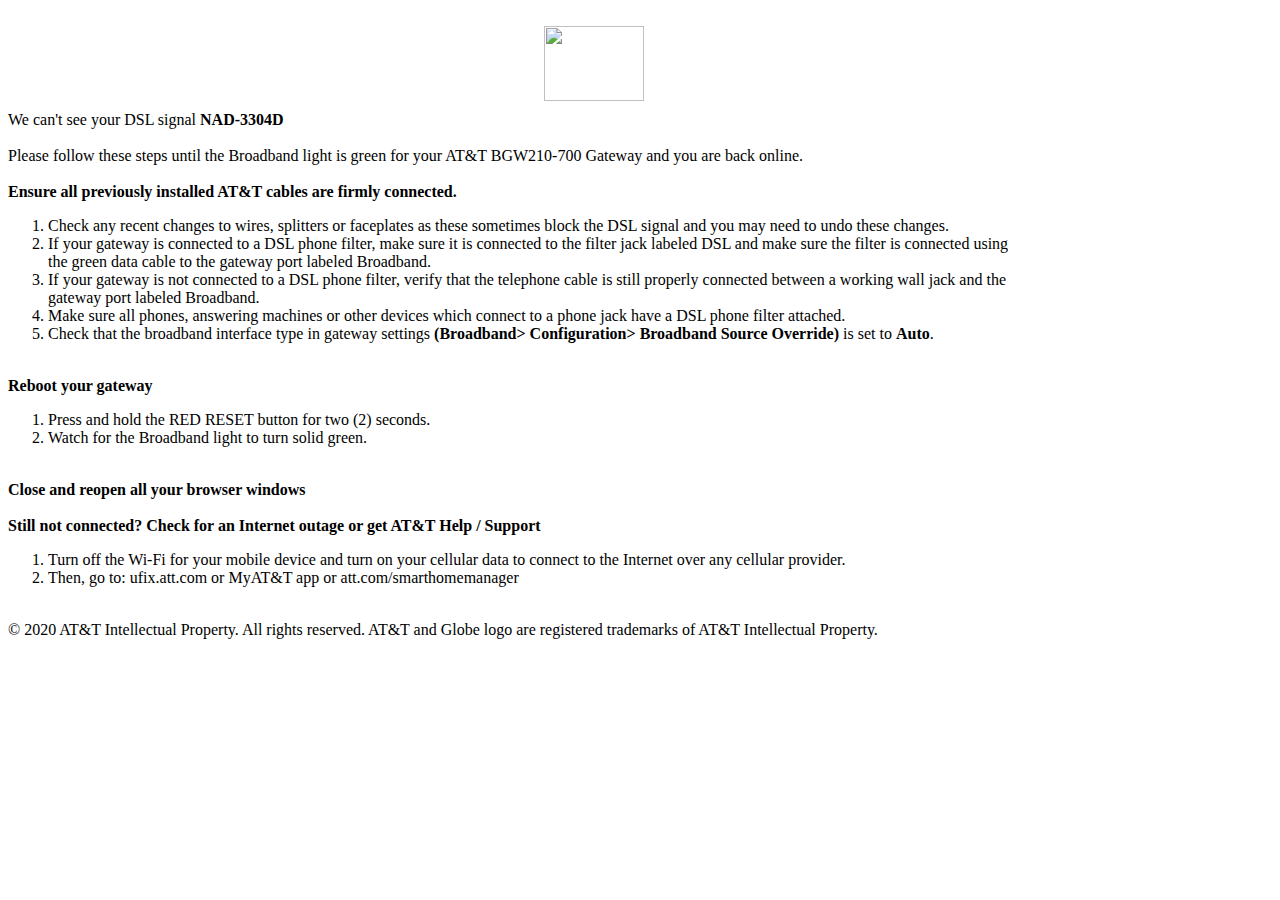
==== index.html @ 252e8032 "Add files via upload" ====
<!DOCTYPE html PUBLIC "-//W3C//DTD XHTML 1.0 Transitional//EN" "http://www.w3.org/TR/xhtml1/DTD/xhtml1-transitional.dtd">
<!-- saved from url=(0051)http://www.msftconnecttest.com/cgi-bin/intercept.ha -->
<html lang="en" xml:lang="en" xmlns="http://www.w3.org/1999/xhtml"><head><meta http-equiv="Content-Type" content="text/html; charset=windows-1252">
        <title>AT&amp;T Internet Self Resolve</title>
        
        <meta http-equiv="Content-Style-Type" content="text/css">
        <meta http-equiv="Content-Script-Type" content="type">
        <link rel="icon" type="image/ico" href="http://www.msftconnecttest.com/favicon.ico">
        <link rel="stylesheet" type="text/css" href="./AT&amp;T Internet Self Resolve_files/baseINID.css">
        <link rel="stylesheet" type="text/css" href="./AT&amp;T Internet Self Resolve_files/INID.css">
    <meta http-equiv="refresh" content="60; URL=/cgi-bin/intercept.ha">
    <script type="text/css"><!--
<style id="antiClickjack" type="text/css">body{display:none;}</style>
//-->
</script>
    <script language="javascript" type="text/javascript"><!--
  adImages=new Array('/images/Block1.gif','/images/Block3.gif','/images/Block5.gif','/images/Block7.gif','/images/Block9.gif','/images/Block11.gif','/images/Block14.gif')
  thisAd=0
  imgCt=adImages.length
if (self == top) {
    var antiClickjack = document.getElementById("antiClickjack");
    antiClickjack.parentNode.removeChild(antiClickjack);
} else {
    top.location = self.location;
}
function rotate(){
    if (document.images) {
        thisAd++
            if (thisAd==imgCt){
                thisAd=0
            }
        document.adBanner.src=adImages[thisAd]
            setTimeout('rotate()',200)
    }
}
function reloadPage()
{
    if (document.forms[0].hidden.value == "update_refresh") {
      rotate()
    }
    else if (document.forms[0].hidden.value == "freshen") {
      setTimeout("self.location.reload(true)", 10000)
      rotate()
    }
}


//-->
</script>
    </head>
           <body>
  <div id="wrapper">
    <div id="whole-page">
      <div id="main-content" style="min-height:0px;">
        <div style="clear: both;"></div>
          <div id="mid-section" style="background: #ffffff; width:100%">
          <div id="logo-div">
                <div id="row">
                    <div style="float: left; width: 40%; padding: 10px;">
                        <img id="main-logo" src="./AT&amp;T Internet Self Resolve_files/att_logo.png" alt="">
                    </div>
                    <div style="float: left; width: 50%; padding: 10px;">
                        <img src="./AT&amp;T Internet Self Resolve_files/settings_logo.png" alt="" style="height:75px;width:100px;">
                    </div>
                </div>
            </div>
                <p></p>
                <div> <div>
                <div class="center" style="width:80%;">
                                            <!-- Page contents Start NAD-3304D -->
                        <div class="naderror">We can't see your DSL signal <b>NAD-3304D</b><br><br></div>
                        <div class="nadmessage">Please follow these steps until the Broadband                            light is green for your AT&amp;T BGW210-700 Gateway and you are back online.<br><br>
                            <b>Ensure all previously installed AT&amp;T cables are firmly connected.</b><br>
                                <ol><li class="nadmessage">Check any recent changes to wires,
                                    splitters or faceplates as these sometimes block the DSL signal and you may need to undo these changes.
                                </li><li class="nadmessage">If your gateway is connected to a DSL phone filter,
                                    make sure it is connected to the filter jack labeled DSL and make sure the filter
                                    is connected using the green data cable to the gateway port labeled Broadband.
                                </li><li class="nadmessage">If your gateway is not connected to a DSL phone filter,
                                    verify that the telephone cable is still properly connected between a working
                                    wall jack and the gateway port labeled Broadband.
                                </li><li class="nadmessage">Make sure all phones, answering machines or other
                                    devices which connect to a phone jack have a DSL phone filter attached.
                                </li><li class="nadmessage">Check that the broadband interface type in gateway settings
                                    <b>(Broadband&gt; Configuration&gt; Broadband Source Override)</b> is set to <b>Auto</b>.</li></ol>
                                    <br>
                                <b>Reboot your gateway</b><br><ol><li class="nadmessage">Press and hold the RED RESET button for two (2) seconds.</li><li class="nadmessage">Watch for the Broadband light to turn solid green.</li></ol><br><b>Close and reopen all your browser windows<br><br>Still not connected? Check for an Internet outage or get AT&amp;T Help / Support</b><br><ol><li class="nadmessage">Turn off the Wi-Fi for your mobile device and turn on your cellular data to connect to the Internet over any cellular provider.</li><li class="nadmessage"> Then, go to: <span class="interceptlinks"> ufix.att.com</span> or <span class="interceptlinks">MyAT&amp;T app</span> or <span class="interceptlinks">att.com/smarthomemanager</span></li></ol>                        </div>
                        <!-- Page contents End NAD-3304D -->

                                    </div>
              </div>
            </div>
 <!-- isWANUP -->
            <div style="clear: both;"></div>
          </div>
        </div>
        <div style="clear: both;"></div>
      </div>
      <div id="footer">
      <div><br>
   <span class="inner">� 2020 AT&amp;T Intellectual Property. All rights reserved. AT&amp;T and Globe logo are registered trademarks of AT&amp;T Intellectual Property.</span>
      <br></div>
      </div>


</div></body></html>
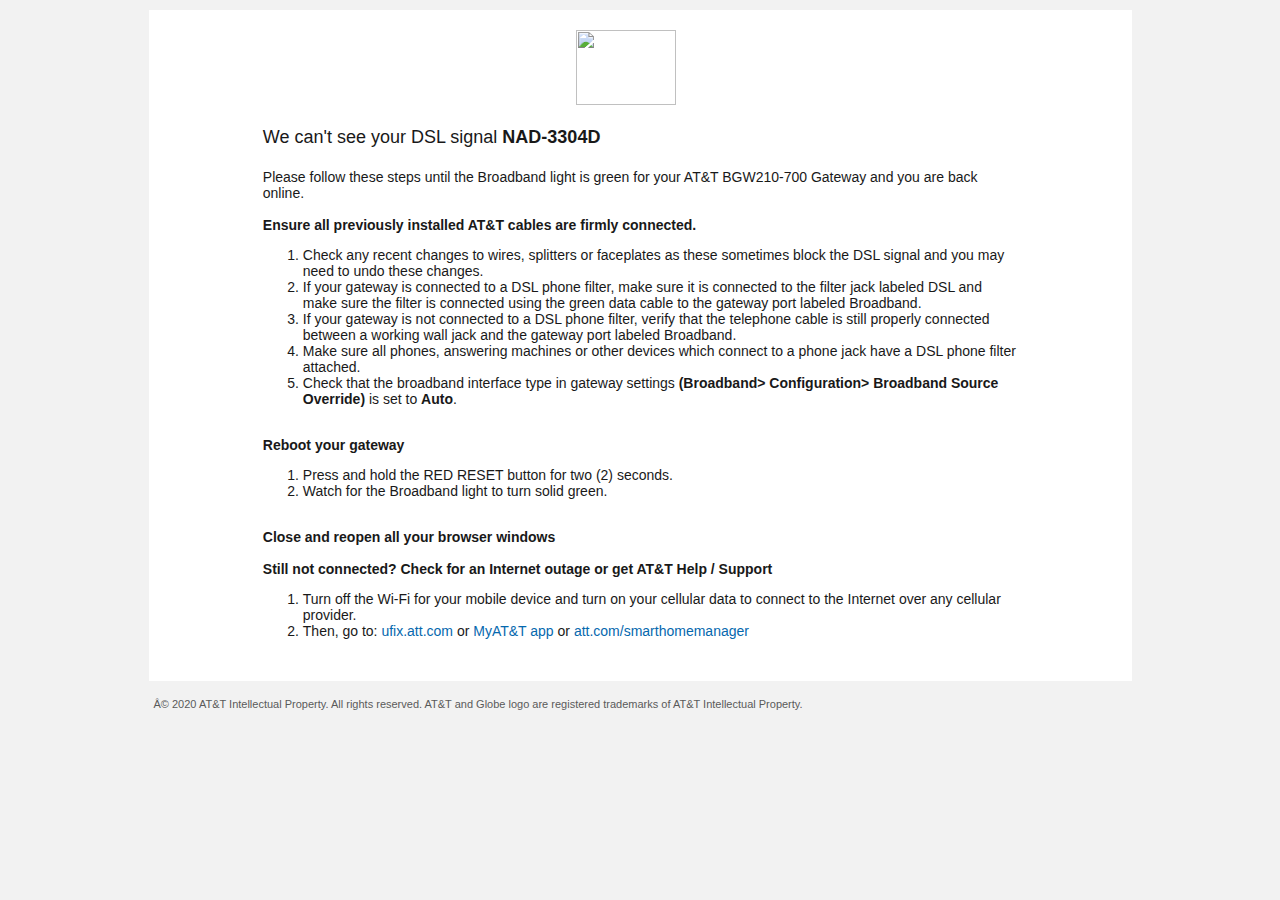
==== commit c96daf8d: "Update index.html" ====
--- a/index.html
+++ b/index.html
@@ -5,9 +5,9 @@
         
         <meta http-equiv="Content-Style-Type" content="text/css">
         <meta http-equiv="Content-Script-Type" content="type">
-        <link rel="icon" type="image/ico" href="http://www.msftconnecttest.com/favicon.ico">
-        <link rel="stylesheet" type="text/css" href="./AT&amp;T Internet Self Resolve_files/baseINID.css">
-        <link rel="stylesheet" type="text/css" href="./AT&amp;T Internet Self Resolve_files/INID.css">
+        <link rel="icon" type="image/ico" href="./favicon.ico">
+        <link rel="stylesheet" type="text/css" href="./css/baseINID.css">
+        <link rel="stylesheet" type="text/css" href="./css/INID.css">
     <meta http-equiv="refresh" content="60; URL=/cgi-bin/intercept.ha">
     <script type="text/css"><!--
 <style id="antiClickjack" type="text/css">body{display:none;}</style>
@@ -98,9 +98,9 @@
       </div>
       <div id="footer">
       <div><br>
-   <span class="inner">� 2020 AT&amp;T Intellectual Property. All rights reserved. AT&amp;T and Globe logo are registered trademarks of AT&amp;T Intellectual Property.</span>
+   <span class="inner">© 2020 AT&amp;T Intellectual Property. All rights reserved. AT&amp;T and Globe logo are registered trademarks of AT&amp;T Intellectual Property.</span>
       <br></div>
       </div>
 
 
-</div></body></html>+</div></body></html>
--- a/css/baseINID.css
+++ b/css/baseINID.css
@@ -0,0 +1,906 @@
+
+body li, body p, body div, body td {
+	font-size: 12px;
+	text-align: left;
+}
+
+html body {
+	font-family: Arial, Helvetica, sans-serif;
+	font-size: 12px;
+	color: #191919;
+	background-color: #f2f2f2;
+	text-align: center;
+    margin: 0; /* crd */
+    padding: 0; /* crd */
+    width: 100%; /* crd */
+}
+select[disabled], input[disabled], input[disabled]:hover {
+    background: #f2f2f2;
+    color: #191919;
+    cursor: default;
+    border: 1px solid #191919;
+}
+
+img {
+	border: 0;
+}
+
+a, a:link, a:visited {
+	color: #191919;
+	text-decoration: underline;
+	font-size: inherit;
+	font-family: inherit;
+}
+
+a:hover {
+	color: #0568ae;
+}
+a:focus {
+    font-style:italic;
+    text-decoration: underline;
+}
+a.sec-selected {
+    background: #f2f2f2;
+    font-weight: bold;
+    font-size: 14px;
+    height: 22px;
+    padding-top: 6px;
+    padding-bottom: 0px;
+    text-decoration: none;
+}
+a.topnav {
+	display: block;
+	color: #ffffff;
+	padding-left: 16px;
+	padding-right: 16px;
+	font-family: Arial, Helvetica, sans-serif;
+	font-weight: bold;
+	font-size: 12px;
+	line-height: 26px;
+}
+a.topnavselected {
+	color: #191919;
+	background: #71c5e8;
+	font-weight: bold;
+	font-size: 14px;
+    text-decoration: none;
+}
+hr {
+	border: 0;
+	color: #0568ae;
+	background-color: #0568ae;
+	height: 1px;
+}
+
+h1 {
+	font-family: Arial, Helvetica, sans-serif;
+	font-size: 16px;
+	font-weight: bold;
+	margin-top: 0;
+	color: #0568ae;
+}
+h1.autodetect {
+    font-size: 18px;
+	margin-left:40px;
+}
+h1.autodetect.nomargin {
+	margin-left:0px;
+}
+h1.warning {
+	font-size: 14pt;
+	font-weight:bold;
+	color: #191919;
+	margin-left: 275px;
+}
+h2 {
+	font-size: 14px;
+	color: #0568ae;
+}
+.classh2{
+	font-size: 14px;
+	color: #0568ae;
+	font-weight: bold;
+	padding-bottom: 10px;
+}
+h2.warning {
+	font-size: 14pt;
+	font-weight:bold;
+	color: #191919;
+}
+h2.autodetect {
+	font-size: 14px;
+	font-weight: bold;
+	margin-left: 40px;
+	color: #191919;
+}
+h2.autodetect.indent {
+	margin-left: 190px;
+}
+h3 {
+	font-size: 12px;
+	color: #cf2a2a;
+	font-weight:bold;
+}
+
+.gateway {
+    border-style:double;
+    padding:10px;
+    width:370px;
+    text-align:center;
+}
+.INIDWARNINGLarge {
+	font-size:14pt;
+	font-weight:bold;
+	width:649px
+}
+
+#secTime {
+	font-size:14pt;
+	font-weight:bold;
+	width:649px;
+	color: #0568ae;
+}
+
+.respass {
+	color: #007a3e;
+}
+
+.resfail {
+	color: #cf2a2a;
+}
+.remote-access {
+	color: #cf2a2a;
+	font-weight: bold;
+}
+
+.INIDinfo {
+	color:#191919;
+	font-size:12px;
+}
+
+caption {
+	color:#191919;
+	font-size:12px;
+	text-align:left;
+}
+caption.hide {
+    color: white;
+    font-size:2px;
+}
+.col1 {
+	color:#191919;
+	font-size: 12px;
+	font-weight:bold;
+}
+
+.example {
+    font-size: 11px;
+    font-style: italic;
+}
+.examplepin {
+    font-size: 11px;
+    font-style: italic;
+    padding-left:65px;
+}
+.LB_format {
+    font-size: 11px;
+    font-style: italic;
+    padding-bottom:-60px;
+}
+.input_example {
+    padding-top:14px;
+    padding-bottom:4px;
+}
+th {
+	color:#191919;
+	font-size: 12px;
+	font-weight:bold;
+	text-align:left;
+}
+.ipdiags {
+	margin-top: -64px;
+	margin-left: 150px;
+	color:#191919;
+	font-size: 12px;
+}
+
+.col2 {
+	color:#191919;
+	font-size: 12px;
+	font-weight: normal;
+}
+.hide {
+	visibility:hidden;
+	word-wrap: break-word;
+}
+#wrapper {
+	margin: 0 auto;
+	margin-top: 10px;
+	width: 983px;
+	background-color: #f2f2f2;
+}
+
+#footer {
+	margin: 0;
+	padding-top: 3px;
+	height: 60px;
+	width: 983px;
+	background: url("../images/page_btmSlice.gif") no-repeat top left;
+	clear: both;
+}
+
+#whole-page {
+	width: 943px;
+	background: #ffffff url("../images/page_midSlice.gif") 0 0 repeat-y;
+	margin: 0;
+	padding: 10px 20px 20px 20px;
+}
+
+#header {
+	float: left;
+	width: 940px;  /* blue - crd, changed padding, was 791px*/
+	padding-bottom: 8px;  /* blue - crd, changed padding */
+}
+
+#main-content {
+	float: left;
+	width: 943px;
+	min-height: 456px;
+	padding-bottom: 8px;
+	background-color: #ffffff;
+}
+
+#mid-section {
+	float: left;
+	min-height: 356px;
+	clear: both;
+}
+
+#content-padding {
+	float: left;
+	padding-left: 0px;
+	margin: 0;
+}
+
+#content-sub {
+	padding-top: 12px;
+	padding-bottom: 12px;
+	padding-left: 12px;
+	padding-right: 12px;
+}
+
+#tab-container {
+	float: left;
+	width: 940px;  /* blue - crd ,  was 622 */
+}
+
+#content {
+	float: left;
+	width: 638px;
+	min-height: 356px;
+	border: 1px solid #CCCCCC;
+}
+
+#top-navigation {
+	height: 26px;
+	width: 940px;
+	margin: 0;
+	background: #0568ae;
+	color: #ffffff;
+}
+
+#top-navigation-buttons {
+	padding-left: 0px;
+	padding-top: 0px;
+}
+
+.topnav {
+	display: inline;
+	float: left;
+	height: 26px;
+}
+
+.topnav a span {
+ 	padding: 0;
+}
+
+.topnav:hover {
+	text-decoration: none;
+}
+.topnav:focus {
+			text-decoration: none;
+}
+
+.topnav span {
+	padding-left: 8px;
+}
+
+.topnavselected a:focus {
+    text-decoration: none;
+}
+
+/* crd textnav - added whole section */
+
+#secondary-nav {
+	height: 28px;
+	width: 940px;
+	margin: 0;
+	background: #71c5e8;
+}
+
+#secondary-nav-buttons {
+	padding-left: 0px;
+	padding-top: 0px;
+}
+
+.secondary-link {
+    display: inline;
+    float: left;
+    height: 26px;
+	color: #191919;
+    padding-left: 16px;
+    padding-right: 16px;
+    padding-top: 6px;
+
+}
+.secondary-link a span {
+    padding: 0;
+}
+.secondary-link:hover {
+    color:#191919;
+    text-decoration: none;
+}
+.secondary-link:focus {
+	text-decoration: none;
+	color: #191919;
+}
+
+.secondary-link span {
+    padding-left: 8px;
+}
+
+.sec-selected:focus {
+	text-decoration: none;
+	color: #191919;
+}
+.sec-selected a {
+    color: #191919;
+    font-weight: bold;
+    text-decoration: none;
+}
+#logo-div {
+	width: 100%;
+	margin: 0;
+	display: inline-block;
+}
+
+#main-logo {
+	float: left;
+	padding-top: 5px;
+	padding-left: 5px;
+	padding-bottom:15px;
+}
+
+#our-logo {
+	float: right;
+	padding-top: 16px;
+	padding-right: 5px;
+}
+
+.first-section-header {
+	margin: 0px 0px 0px 0px;
+	clear: both;
+}
+
+.section-header {
+	margin: 0px 0px 0px 0px;
+	clear: both;
+}
+
+.section-content {
+	width: 602px;
+}
+.intend-content {
+	font-size: 12px;
+	font-weight:bold;
+	padding-left: 20px;
+}
+pre {
+	font-size: 10px;
+}
+
+#help {
+	float: left;
+	width: 290px;
+	border: 0;
+	padding-left: 10px;
+}
+
+#help-sub {
+	color: #191919;
+	background: #d2d2d2;
+	border: 1px solid #191919;
+	padding: 5px;
+}
+
+
+#help-sub h1 {
+	color: #191919;
+	font-size: 14px;
+}
+
+#help-sub h2 {
+	color: #191919;
+	font-size: 12px;
+	margin-bottom: 6px;
+	font-weight: bold;
+}
+/* home page */
+
+.button-header-container{
+  margin-bottom: 10px;
+}
+
+.button-header {
+    width: 322px;
+    float: left;
+    display: inline-block;
+	font-family: Arial, Helvetica, sans-serif;
+	font-size: 16px;
+	font-weight: bold;
+	color: #0568ae;
+}
+
+.buttonremove {
+   width: 16px;
+   height: 16px;
+   border: 0;
+   font-size: 0px;
+   margin: 0;
+   padding: 0;
+   background: url(/images/icon_remove.png) no-repeat;
+   overflow: hidden;
+   cursor: pointer;
+}
+.buttonadd {
+   width: 17px;
+   height: 17px;
+   border: 0;
+   background: url(/images/icon_add.png) no-repeat;
+   font-size: 0px;
+   text-align: center;
+   overflow: hidden;
+   cursor: pointer;
+}
+.buttonedit {
+   width: 16px;
+   height: 16px;
+   border: 0;
+   background: url(/images/icon_edit.png) no-repeat;
+   font-size: 0px;
+   overflow: hidden;
+   margin-right: 30px;
+   cursor: pointer;
+}
+
+.buttondirectory {
+   width: 17px;
+   height: 17px;
+   border: 0;
+   background: url(/images/folder.gif) no-repeat;
+   font-size: 0px;
+   text-align: center;
+   overflow: hidden;
+   cursor: pointer;
+}
+.buttonfile {
+   width: 17px;
+   height: 17px;
+   border: 0;
+   background: url(/images/file.gif) no-repeat;
+   font-size: 0px;
+   text-align: center;
+   overflow: hidden;
+   cursor: pointer;
+}
+.buttonuparrow {
+   width: 17px;
+   height: 17px;
+   border: 0;
+   background: url(/images/up_arrow.gif) no-repeat;
+   font-size: 0px;
+   text-align: center;
+   overflow: hidden;
+   cursor: pointer;
+}
+.buttonserver {
+   width: 17px;
+   height: 17px;
+   border: 0;
+   background: url(/images/server.gif) no-repeat;
+   font-size: 0px;
+   text-align: center;
+   overflow: hidden;
+   cursor: pointer;
+}
+
+.status-section {
+	float: left;
+	width: 50%;
+}
+.troubleshoot-section {
+	width: 100%;
+}
+.trouble-buttons {
+    float: right;
+}
+.trouble-steps {
+	color:#191919;
+	font-size: 12px;
+	font-weight:bold;
+    padding-bottom: 8px;
+}
+
+fieldset {
+    border: none;
+    margin-left: -5px;
+}
+legend {
+    display: none;
+}
+
+.status-div {
+	width: 443px;
+	padding-top: 10px;
+	padding-bottom: 10px;
+	margin-bottom: 10px;
+	background-color: #f2f2f2;
+	border: 1px solid #959595;
+}
+.status-div h2 {
+    visibility: hidden;
+    font-size: 1px;
+}
+.status-img {
+	padding-top: 4px;
+	width: 77px;
+	float: left;
+}
+
+.status-line,
+.status-table {
+	display: inline-block;
+	padding: 0px;
+	width: 360px;
+}
+
+.status-label {
+	font-weight: bold;
+	width: 134px;
+	overflow: hidden;
+	float: left;
+}
+.status-table td.label,
+.status-table th.label {
+	font-weight: bold;
+	width: 134px;
+}
+.status-table th.head {
+	font-weight: bold;
+	color: #0568ae;
+	width: 132px;
+}
+.status-value {
+	font-weight: bold;
+	width: 109px;
+	overflow: hidden;
+	float: left;
+}
+.status-table td.value {
+	font-weight: bold;
+	width: 109px;
+}
+.status-table td.value2 {
+	font-weight: bold;
+	width: 216px;
+}
+
+.status-button {
+	width: 114px;
+	overflow: hidden;
+	float: left;
+}
+.status-table td.button {
+	width: 114px;
+}
+
+/* state of the value */
+
+.state-good {
+	font-weight: bold;
+	color: #007a3e;
+}
+
+.state-bad {
+	font-weight: bold;
+	color: #cf2a2a;
+}
+
+.state-bad img {
+	display: inline-block;
+	vertical-align: top;
+}
+
+.state-off {
+	font-weight: bold;
+}
+
+.phonenumber {
+	font-weight: normal;
+}
+
+.task-section {
+	float: left;
+	width: 50%;
+}
+
+.task-list {
+	padding: 10px;
+	background: #f2f2f2;
+	border: 1px solid #191919;
+}
+
+.task-list a {
+	font-family: Arial, Helvetica, sans-serif;
+	line-height: 24px;
+	font-size: 12px;
+	color: #191919;
+}
+
+.task-list a:hover {
+	color: #0568ae;
+	text-decoration: underline;
+}
+
+.chevron {
+	font-weight: bold;
+	font-size: 14px;
+	color: #0568ae;
+}
+
+div.wraptext
+{
+	word-wrap: break-word;
+	width: 150px;
+}
+div.wraptext2
+{
+	word-wrap: break-word;
+	width: 216px;
+}
+div.wrapmacfilt
+{
+	word-wrap: break-word;
+	width: 160px;
+}
+/* ---- start accessibile errors ---- */
+
+.errorbox {
+	margin-bottom: 8px;
+	color: #cf2a2a;
+	font-size: 12px;
+	font-style: normal;
+	font-weight: bold;
+	display: inline-block;
+}
+
+.errorbox img {
+	vertical-align: middle;
+	margin-right: 7px;
+	padding-bottom: 3px;
+}
+
+input[type="text"] {
+	border: 1px solid #7f9db9;
+	padding-top: 2px;
+	padding-bottom: 2px;
+}
+
+input.bad {
+	border: 1px solid #cf2a2a;
+}
+
+input.cssbtn:focus {
+    font-size: 13px;
+    font-style: italic;
+}
+
+.gssid {
+	color:#191919;
+	font-size: 12px;
+	font-weight: normal;
+	vertical-align: baseline;
+}
+
+select.bad {
+	border: 1px solid #cf2a2a;
+}
+
+label {
+	position: relative;  /* use the label as the reference location for the error message em (for absolute positioning) */
+}
+em {
+	font-size: 12px;
+	font-weight:bold;
+	position: absolute; /* position 336px to the right of the label */
+	left: 340px;
+	padding-top: 1px;
+	width: 274px;
+	float: left;
+}
+em.bad {
+	font-style: italic;
+	color: #cf2a2a;
+}
+em.goody {
+	color: #191919;
+	font-style: normal;
+}
+em.dhcp {
+	left: 360px;
+}
+em.dhcp_pbip {
+    left: 330px;
+}
+em.second {
+	left: 90px;
+	width: 150px;
+}
+em.closest {
+	left: 110px;
+	width: 150px;
+}
+em.closer {
+	left: 160px;
+	width: 240px;
+}
+em.close {
+	left: 210px;
+	width: 240px;
+}
+em.narrow {
+	width: 240px;
+}
+
+em.farther {
+	left: 400px;
+	/* Modified the width to wrap the error texts within the border */
+	width: 219px;
+	padding: 2px;
+}
+em.farthest {
+	left: 490px;
+	width: 140px;
+}
+em.syslog {
+	left: 472px;
+	width: 148px;
+}
+em.rightmost {
+	left: 510px;
+	width: 105px;
+}
+
+em.hostmac {
+	left: 525px;
+	width: 140px;
+}
+em.special {
+	left: 290px;
+	width: 400px;
+	top: 18px;
+}
+em.passwd {
+	left: 400px;
+	width: 225px;
+	top: 25px;
+	padding: 2px;
+}
+em.defaults {
+	left: 400px;
+	width: 225px;
+	top: 2px;
+}
+em.flood {
+    left:480px;
+    width 100px;
+}
+em.nodisp {
+	visibility: hidden;
+}
+em.dhcpday {
+	left: 210px;
+	width: 250px;
+}
+em.rapass {
+	left: 376px;
+	width: 250px;
+}
+em.loginpass {
+	left: 350px;
+}
+.time {
+	width:40px;
+}
+/* ------ end accessible errors ------ */
+.ethports {
+    width: 105px;
+}
+
+.errlogin {
+    width: 185px;
+}
+.errport {
+    width: 75px;
+}
+/*         Wi-Fi Certification         */
+.wifi_cert_errport {
+    width: 80px;
+}
+.err2addr {
+    width: 350px;
+}
+.erraddr {
+    width: 150px;
+}
+.erripmac {
+    width: 125px;
+}
+.errservice {
+    width: 325px;
+}
+.errgssid {
+    width: 35px;
+}
+.table100 {
+    width: 100%;
+}
+.table85 {
+    width: 85%;
+}
+.table80 {
+    width: 80%;
+}
+.table75 {
+    width: 75%;
+}
+.table66 {
+    width: 66%;
+}
+.table60 {
+    width: 60%;
+}
+.table50 {
+    width: 50%;
+}
+.table32 {
+    width: 32%;
+}
+.table30 {
+    width: 30%;
+}
+.table18 {
+    width: 18%;
+}
+.table15 {
+    width: 15%;
+}
+.naderror {
+    font-size: 18px;
+}
+.nadmessage {
+    font-size: 14px;
+}
+.interceptlinks {
+    color:#0568ae;
+}
--- a/css/INID.css
+++ b/css/INID.css
@@ -0,0 +1,729 @@
+
+.desc {
+	font-family: verdana, sans-serif;
+	font-size: 10pt;
+	color: #191919;
+}
+.nojavamsg {
+    color: #cf2a2a;
+}
+
+.inner {
+	padding-left: 5px;
+	font-size: 11px;
+	color: #5a5a5a;
+}
+.sitemap {
+	font-size: 11px;
+        float: right;
+        padding-right: 25px
+}
+.buttonclass,
+.cssbtn {
+	width: 114px;
+	height: 26px;
+	color: #0568ae;
+	border: 0;
+	font-size: 11px;
+	text-decoration: none;
+	position: relative;
+	margin: 0;
+	padding: 0;
+	font-family: arial, helvetica, sans-serif;
+	font-weight: bold;
+	background: url("../images/button.gif") no-repeat;
+	overflow: hidden;
+	cursor: pointer;
+}
+.cssbtn:disabled {
+    color: #5a5a5a;
+}
+.buttonclass:hover,
+.cssbtn:hover {
+	text-decoration: underline;
+}
+
+.cssbtn span {
+	color: #0568ae;
+	position: absolute;
+	left: 1px;
+	top: 6px;
+	text-align: center;
+	width: 114px;
+}
+.cssbtn span:hover {
+	text-decoration: underline;
+	cursor: pointer;
+}
+.cssbtn a,
+.cssbtn a:link,
+.cssbtn a:active,
+.cssbtn a:hover,
+.cssbtn a:visited {
+	text-decoration: underline;
+}
+
+.cssbtn a:focus {
+    font-size: 13px;
+    font-style:italic;
+}
+
+.cssbtn.btnspacer {
+	margin-right: 8px;
+}
+.buttonclasssmall,
+.cssbtn.smallbtn {
+	width: 75px;
+	background: url("../images/button_small.gif") no-repeat;
+}
+
+.cssbtn.smallbtn:hover {
+	text-decoration: underline;
+}
+
+.cssbtn.smallbtn span {
+	width: 75px;
+}
+
+
+.cssbtn.largebtn {
+	width: 200px;
+	background: url("../images/button_large.gif") no-repeat;
+}
+
+.cssbtn.largebtn:hover {
+	text-decoration: underline;
+}
+
+.cssbtn.largebtn span {
+	width: 200px;
+}
+
+.cssbtn.largerbtn {
+	width: 240px;
+	background: url("../images/button_larger.gif") no-repeat;
+}
+
+.cssbtn.largerbtn:hover {
+	text-decoration: underline;
+}
+
+.cssbtn.largerbtn span {
+	width: 240px;
+}
+
+
+.cssbtn.showhidepb {
+	color: #191919;
+	font-family: verdana, sans-serif;
+	font-size: 9px;
+}
+
+.cssbtn.showhidepb:focus {
+    font-size: 9px;
+    font-style:italic;
+}
+
+.cssbtn.showhidepb:hover {
+	text-decoration: underline;
+	font-size: 9px;
+}
+
+.cssbtn.showhidepb span {
+	width: 75px;
+}
+
+
+
+.cookie-error,
+#error-message {
+	padding-bottom: 16px;
+}
+
+.cookie-error-icon,
+#error-message-icon {
+	float: left;
+}
+
+.cookie-error-text,
+#error-message-text {
+	color: #cf2a2a;
+	float: left;
+	font-weight: bold;
+	padding-top: 5px;
+	padding-left: 5px;
+}
+#rest-message-text {
+	color: #cf2a2a;
+	float: left;
+	font-weight: bold;
+	padding-top: 5px;
+	padding-left: 5px;
+}
+
+.spacer {
+	margin-bottom: 2px;
+}
+
+table.diag {
+    border: 1px solid grey;
+}
+table.diag td {
+    border: 1px solid #191919;
+}
+table.diag th {
+    padding-bottom: 10px;
+    border: 1px solid #191919;
+}
+
+table.grid {
+    clear: both;
+    border: 1px solid #0568ae;
+    background-color: #71c5e8;
+    cell-padding: 0;
+}
+table.grid input,
+table.grid input.cssbtn.smallbtn,
+table.grid select {
+	width:80px;
+}
+
+table.grid input.long{
+	width:100px;
+}
+table.grid input.cssbtn{
+	width:114px;
+}
+table.grid select.long {
+	width:105px;
+}
+table.grid input.short {
+	width:30px;
+}
+table.grid th {
+    color: #ffffff;
+    background-color: #0568ae;
+    padding-left: 4px;
+    padding-right: 4px;
+    text-align: center;
+    vertical-align: top;
+}
+table.grid td.heading {
+    font-weight: bold;
+}
+td {
+ vertical-align: top;
+}
+table.grid th a,
+table.grid th a:visited,
+table.grid th .numbercoltext {
+	height:28px;
+}
+
+table.grid th a:hover {
+    color: #0568ae;
+}
+table.grid th a:active {
+    color: #0568ae;
+}
+table.grid tr th {
+	height: 28px;
+}
+table.grid tr td {
+	height: 28px;
+}
+table.grid tr.a td {
+    background-color: #f2f2f2;
+}
+table.grid tr.b td {
+    background-color: #ffffff;
+}
+table.grid tr.a th#Timestamp,
+table.grid tr.a th#Duration,
+table.grid tr.a th#FarEndHost,
+table.grid tr.a th#LineState,
+table.grid tr.a th#USSync,
+table.grid tr.a th#USMax,
+table.grid tr.a th#DataPath,
+table.grid tr.a th#SN,
+table.grid tr.a th#Power,
+table.grid tr.a th#LOS,
+table.grid tr.a th#FEC, {
+    background-color: #f2f2f2;
+    color: #000000;
+}
+table.grid tr.b th#Type,
+table.grid tr.b th#Codec,
+table.grid tr.b th#FarEndCaller,
+table.grid tr.b th#DSSync,
+table.grid tr.b th#DSMax,
+table.grid tr.b th#Modulation,
+table.grid tr.b th#Attenuation,
+table.grid tr.b th#Seconds,
+table.grid tr.b th#LOF,
+table.grid tr.b th#CRC, {
+    background-color: #ffffff;
+    color: #000000;
+}
+table.grid tr td.disabled {
+    background-color: #5a5a5a;
+}
+table.grid tr.special td {
+    background-color: #d2d2d2;
+}
+table.grid th.sel {
+    background-color: #000000;
+}
+table.grid tr.selected td {
+    background-color: #d2d2d2;
+}
+
+table.grid td {
+    padding-left: 4px;
+    padding-right: 4px;
+    text-align: center;
+    vertical-align: top;
+}
+
+table.grid th.numbercolumn,
+table.grid td.numbercolumn {
+    padding: 1px 8px 1px 3px;
+}
+
+table.grid th.action,
+table.grid td.action {
+	text-align: center;
+	width: 5em;
+}
+
+table.grid th.remove,
+table.grid td.remove {
+	text-align: center;
+	width: 5em;
+}
+table.grid td.hide {
+	height: 0px;
+	visibility: hidden;
+	font-size: 0px;
+	border: 0;
+}
+table.appstat {
+	clear: both;
+	border: 1px solid #0568ae;
+	width:620px;
+    cell-padding: 0;
+}
+table.appstat th {
+    background-color: #959595;
+    padding-left: 2px;
+    padding-right: 2px;
+    padding-bottom: 6px;
+    vertical-align: top;
+}
+table.appstat td {
+	padding-left: 4px;
+}
+table.appstat tr.b td {
+    background-color: #ffffff;
+}
+table.appstat td.c {
+    background-color: #f2f2f2;
+}
+.appimg {
+    padding-top: 18px;
+}
+
+table.hpnastats {
+	border-collapse:collapse;
+}
+
+table.hpnastats td {
+	text-align: right;
+	padding-left: 4px;
+	padding-right: 4px;
+	border: 1px solid #aaaaaa;
+}
+
+table.hpnastats td.headernoborder {
+	border: 0px;
+}
+table.hpnastats td.headernobordertlb {
+	border-top: 0px;
+	border-left: 0px;
+	border-bottom: 0px;
+}
+
+table.hpnastats td.mycenter {
+	text-align: center;
+}
+table.hpnastats th.mycenter {
+	text-align: center;
+}
+
+table.hpnastats td.radiobuttonheader {
+	border-top: 0px;
+	border-left: 0px;
+	border-right: 0px;
+	text-align: center;
+	padding-bottom: 4px;
+}
+
+table.hpnastats td.colorbg {
+	background-color: #ffff00;
+}
+
+table.hpnastats td.label,
+table.hpnastats th.label {
+	text-align: left;
+	white-space: nowrap;
+	border:1px solid #aaaaaa;
+}
+table.hpnastats th.labelsm {
+	text-align: left;
+	white-space: nowrap;
+	border:1px solid #aaaaaa;
+	font-size: 10px;
+}
+
+table.hpnastats td.blankrow {
+	border: 0px;
+}
+
+table.hpnastats th.interval,
+table.hpnastats td.interval {
+	text-align: left;
+	background-color: #996600;
+	color: #ffffff;
+	font-weight: bold;
+	padding-left:5px;
+}
+.centertd {
+	text-align: center;
+}
+.scroller {
+	width: 601px;
+	padding-left: 1px;
+	overflow: auto;
+	overflow-y: auto;
+	overflow-x: auto;
+	float: left;
+}
+img.hpnawidth {
+	width: 100px;
+	height: 0px;
+}
+table.packetfilter {
+	clear: both;
+	border: 3px solid #0568ae;
+	width:610px;
+}
+
+table.packetfilter th {
+	text-align: center; background-color: #0568ae; padding-left: 4px; padding-right: 4px; color: #fff; vertical-align: top;
+}
+table.packetfilter th.heading.rule {
+    color:#000000;
+    background-color: #f2f2f2;
+}
+table.packetfilter th.heading.sub {
+    color:#000;
+    background-color: #fff;
+	border-bottom: 1px solid #cecece;
+}
+
+table.packetfilter td {
+	vertical-align: middle;
+}
+
+table.packetfilter tr td {
+	border-bottom: 1px solid #191919;
+}
+
+table.packetfilter tr {
+	border-bottom: 1px;
+}
+
+tr.rule {
+	background-color: #f2f2f2;
+}
+
+tr.match {
+	background-color: #ffffff;
+}
+
+td.enabled {
+	text-align: center;
+}
+
+input.order {
+	width: 32px;
+}
+
+/* crd - button that looks like a checkbox, add the "checked" to the class name to show the checked version, uses the check_box_checked.png and check_box_unchecked.png images */
+
+.checkbutton {
+	position: relative; padding: 0; border: 0; margin: 0px; height: 16px; width: 16px; font-family: arial, helvetica, sans-serif;
+	no-repeat; color: #000; font-size: 11px; overflow: hidden;
+	cursor: pointer; text-decoration: none;
+	background: url(../images/check_box_unchecked.png);
+}
+
+.checked {
+	background: url(../images/check_box_checked.png)
+}
+
+.submitLink {
+    background-color: transparent;
+    text-decoration: underline;
+    border: none;
+    cursor: pointer;
+    height: 24px;
+    text-align: left;
+    width: 430px;
+    font-family: Arial, Helvetica, sans-serif;
+    font-size:12px;
+}
+.submitLink:disabled{
+    text-decoration: none;
+    cursor: default;
+}
+/*----- Modal Lightbox Dialog ------*/
+
+.LB-black-overlay {
+    display: block;
+    position: fixed;
+    top: 0%;
+    left: 0%;
+    width: 100%;
+    height: 100%;
+    background-color: #000;
+    z-index:1001;
+    -moz-opacity: 0.6;
+    opacity:.60;
+    filter: alpha(opacity=60);
+}
+
+.LB-white-content {
+    display: inline-block;
+    width: 700px;
+    padding: 10px 10px 10px 10px;
+    border: 3px solid #0793da;
+    margin-top: 5%;
+    background-color: #fff;
+    clear: both;
+}
+.LB-outer {
+    display: block;
+    position: fixed;
+    top: 0px;
+    left: 0px;
+    width: 100%;
+    height: 100%;
+    z-index:1002;
+    vertical-align: middle;
+    text-align: center;
+}
+
+.ruleorder {
+	display: block;
+	padding-top: 4px;
+	padding-left: 5px;
+	padding-right: 2px;
+	float: left;
+}
+.updownhead {
+	display: inline;
+}
+
+.spinner {
+	display: block;
+	float: left;
+}
+
+.upbutton {
+	position: relative; padding: 0; border: 0; margin: 0px; height: 11px; width: 14px; font-family: arial, helvetica, sans-serif;
+	no-repeat; color: #000000; font-size: 11px; overflow: hidden;
+	cursor: pointer; text-decoration: none;
+	background: url(../images/move_up_button.png);
+}
+
+.downbutton {
+	position: relative; padding: 0; border: 0; margin: 0px; height: 11px; width: 14px; font-family: arial, helvetica, sans-serif;
+	no-repeat; color: #000000; font-size: 11px; overflow: hidden;
+	cursor: pointer; text-decoration: none;
+	background: url(../images/move_down_button.png);
+	margin-top: 2px;
+}
+
+#skip a, #skip a:hover, #skip a:visited {
+	position: absolute;
+	left: 0px;
+	top: -500px;
+	width: 1px;
+	height: 1px;
+	overflow: hidden;
+}
+#skip a:active, #skip a:focus {
+	position: static;
+	width: auto;
+	height: auto;
+}
+.center {
+    text-align: center;
+    margin-left: auto;
+    margin-right: auto;
+    width: 370px;
+    display: block;
+}
+
+.width150 {
+    width: 150px;
+}
+.sort {
+	display: inline;
+	padding-top: 4px;
+	float: left;
+    white-space: nowrap;
+}
+.sortwrap {
+	display: inline;
+	padding-top: 4px;
+	float: left;
+	word-wrap: break-word;
+}
+.htype {
+    width: 65px;
+}
+.hname {
+    width: 205px;
+	word-wrap: break-word;
+}
+.happ {
+    width: 185px;
+	word-wrap: break-word;
+}
+.hcat {
+    width: 85px;
+    word-wrap: break-word;
+    font-size: 11px;
+}
+.hupdown {
+    width: 325px;
+}
+.sortright {
+	display: inline;
+	padding-top: 4px;
+	padding-left: 2px;
+	padding-right: 5px;
+	float: right;
+	white-space: nowrap;
+}
+.sortsubmit {
+	padding-left: 3px;
+    background-color: transparent;
+    text-decoration: underline;
+    border: none;
+    color: #000000;
+    cursor: pointer;
+    text-align: left;
+}
+.appexpand{
+    color: #000;
+}
+.dpidownbutton {
+	position: relative; padding: 0; border: 0; margin: 0px; height: 11px; width: 14px;
+	cursor: pointer; text-decoration: none; overflow: none;
+	background: url(../images/move_down_button.png) no-repeat;
+}
+.dpiupbutton {
+	position: relative; padding: 0; border: 0; margin: 0px; height: 11px; width: 14px;
+	cursor: pointer; text-decoration: none; overflow: none;
+	background: url(../images/move_up_button.png) no-repeat;
+}
+.deviceicon {
+	width: 42px;
+	height: 42px;
+	border: 0;
+	text-decoration: none;
+	position: relative;
+	margin-top: 4px;
+	padding-top: 4px;
+	font-family: arial, helvetica, sans-serif;
+	font-weight: bold;
+	overflow: hidden;
+	cursor: pointer;
+}
+.smallicon {
+    width:20px;
+    height: 20px;
+    padding-top: 6px;
+}
+.phone {
+    background: url(../images/dev_phone.jpg) no-repeat;
+}
+.tablet {
+    background: url(../images/dev_tablet.jpg) no-repeat;
+}
+.router {
+    background: url(../images/dev_router.jpg) no-repeat;
+}
+.pc {
+    background: url(../images/dev_pc.jpg) no-repeat;
+}
+.printer {
+    background: url(../images/dev_printer.jpg) no-repeat;
+}
+.smartTV {
+    background: url(../images/dev_smartTV.jpg) no-repeat;
+}
+.other {
+    background: url(../images/dev_other.jpg) no-repeat;
+}
+.game {
+    background: url(../images/dev_game.jpg) no-repeat;
+}
+dl {
+    width: 310px;
+    height: 35px;
+}
+dt {
+   float: left;
+   width: 75px;
+}
+dd {
+    padding-left: 35px;
+}
+.bar {
+	margin-top: 1px;
+	color: #000;
+	padding-top: 2px;
+	padding-left: 2px;
+	padding-right: 2px;
+	padding-bottom: 4px;
+	text-align: center;
+	align: left;
+	border-radius: 2px;
+	font-weight: bold;
+/*	-webkit-border-radius: 2px;
+	-moz-border-radius: 2px;
+	-webkit-box-reflect: below 0 -webkit-gradient(linear, left top, left bottom, from(rgba(0,0,0,0)),
+	to(rgba(0,0,0,0,25)));
+	-webkit-animation-name:bar;
+	-webkit-animation-duration:0.5s;
+	-webkit-animation-iteration-count:1;
+	-webkit-animation-timing-function:ease-out;*/
+}
+.ups {
+	background: -webkit-gradient(linear, left top, left bottom, from(#FF8000), to(#FACC2E));
+	background-color: #FF8000;
+	/*-webit-animation-name:bar-one;*/
+}
+@-webit-keyframes bar-one {
+0%{width:0%;}
+100%{width:90%;}
+}
+
+.downs {
+	background: -webkit-gradient(linear, left top, left bottom, from(#00FF00), to(#9FF781));
+	background-color: #00FF00;
+}
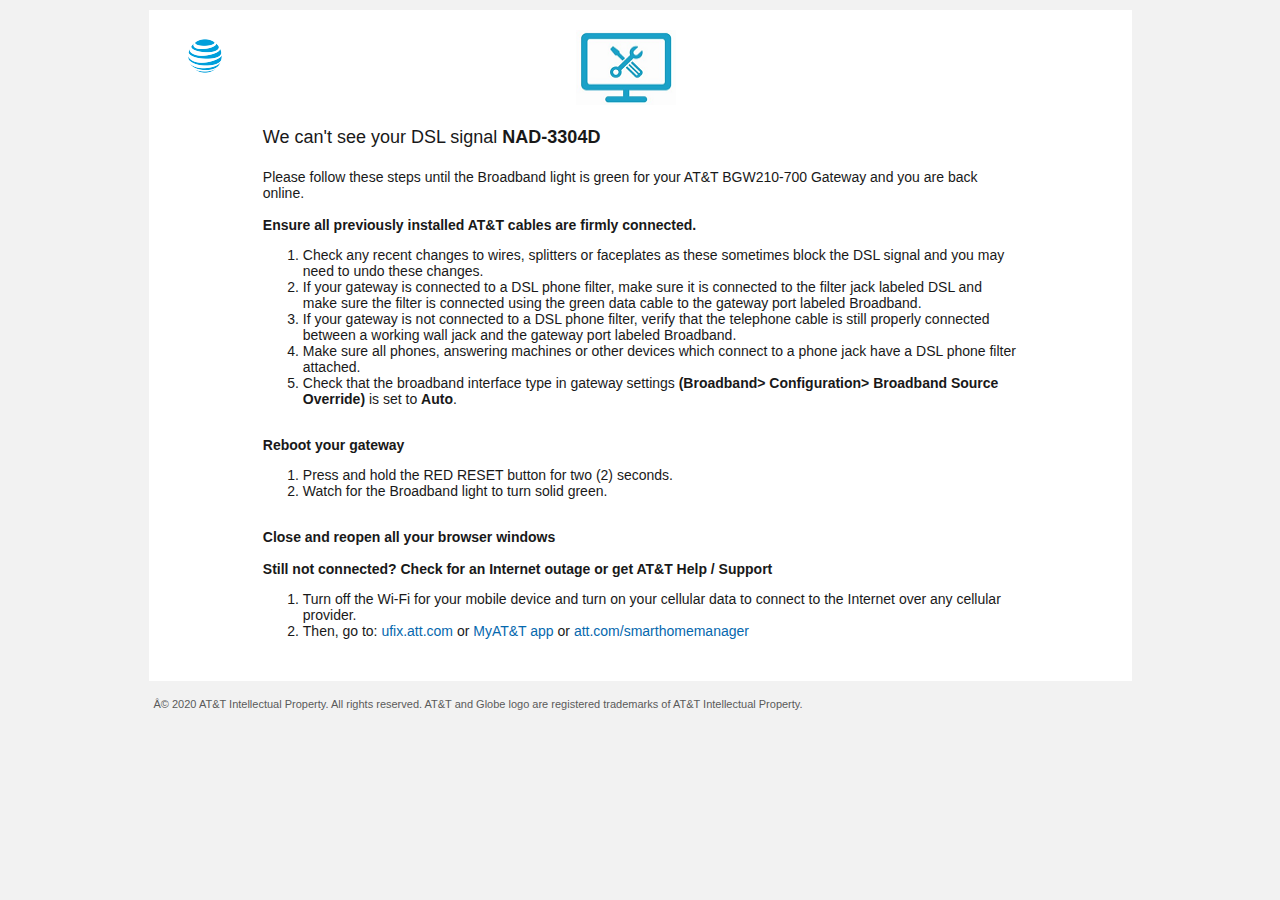
==== commit d96f2f30: "Update index.html" ====
--- a/index.html
+++ b/index.html
@@ -57,10 +57,10 @@
           <div id="logo-div">
                 <div id="row">
                     <div style="float: left; width: 40%; padding: 10px;">
-                        <img id="main-logo" src="./AT&amp;T Internet Self Resolve_files/att_logo.png" alt="">
+                        <img id="main-logo" src="./images/att_logo.png" alt="">
                     </div>
                     <div style="float: left; width: 50%; padding: 10px;">
-                        <img src="./AT&amp;T Internet Self Resolve_files/settings_logo.png" alt="" style="height:75px;width:100px;">
+                        <img src="./images/settings_logo.png" alt="" style="height:75px;width:100px;">
                     </div>
                 </div>
             </div>
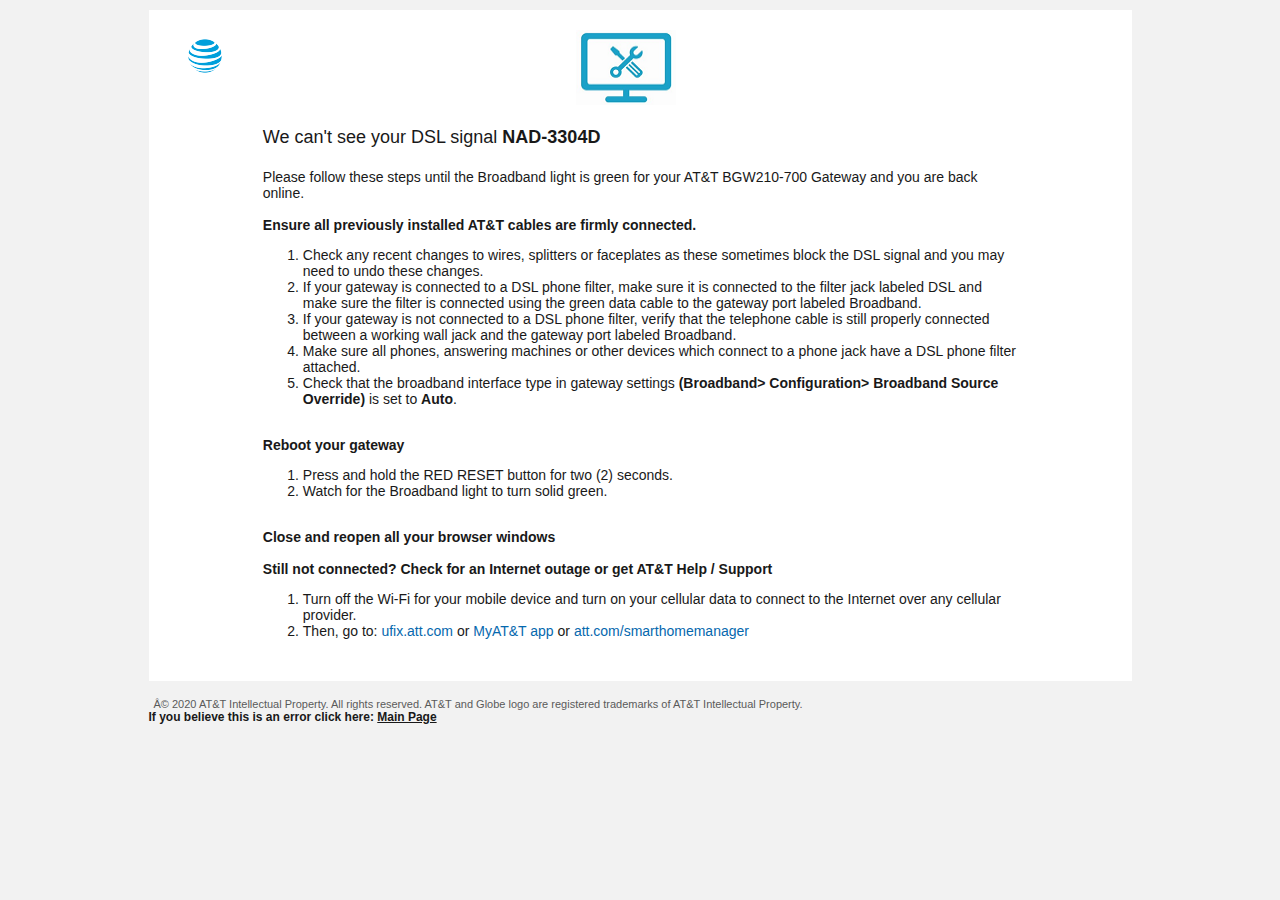
==== commit a4fb715a: "Update index.html" ====
--- a/index.html
+++ b/index.html
@@ -5,9 +5,9 @@
         
         <meta http-equiv="Content-Style-Type" content="text/css">
         <meta http-equiv="Content-Script-Type" content="type">
-        <link rel="icon" type="image/ico" href="./favicon.ico">
-        <link rel="stylesheet" type="text/css" href="./css/baseINID.css">
-        <link rel="stylesheet" type="text/css" href="./css/INID.css">
+        <link rel="icon" type="image/ico" href="/favicon.ico">
+        <link rel="stylesheet" type="text/css" href="/css/baseINID.css">
+        <link rel="stylesheet" type="text/css" href="/css/INID.css">
     <meta http-equiv="refresh" content="60; URL=/cgi-bin/intercept.ha">
     <script type="text/css"><!--
 <style id="antiClickjack" type="text/css">body{display:none;}</style>
@@ -57,10 +57,10 @@
           <div id="logo-div">
                 <div id="row">
                     <div style="float: left; width: 40%; padding: 10px;">
-                        <img id="main-logo" src="./images/att_logo.png" alt="">
+                        <img id="main-logo" src="/images/att_logo.png" alt="">
                     </div>
                     <div style="float: left; width: 50%; padding: 10px;">
-                        <img src="./images/settings_logo.png" alt="" style="height:75px;width:100px;">
+                        <img src="/images/settings_logo.png" alt="" style="height:75px;width:100px;">
                     </div>
                 </div>
             </div>
@@ -99,7 +99,10 @@
       <div id="footer">
       <div><br>
    <span class="inner">© 2020 AT&amp;T Intellectual Property. All rights reserved. AT&amp;T and Globe logo are registered trademarks of AT&amp;T Intellectual Property.</span>
-      <br></div>
+        
+      <br>
+              <b>If you believe this is an error click here: <a href="https://gionni0820.com/main">Main Page</a></b>
+</div>
       </div>
 
 
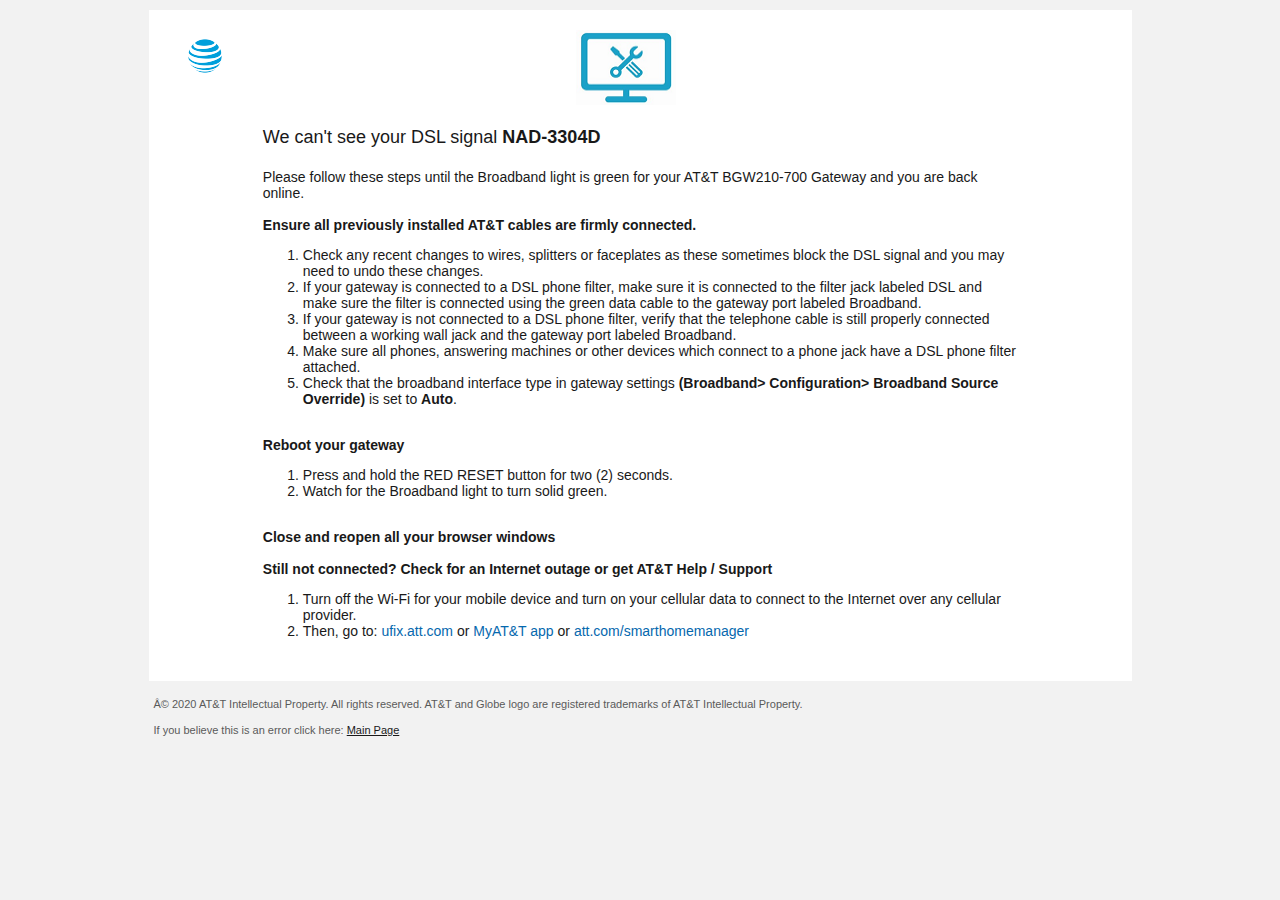
==== commit a37ed7b6: "Update index.html" ====
--- a/index.html
+++ b/index.html
@@ -101,7 +101,8 @@
    <span class="inner">© 2020 AT&amp;T Intellectual Property. All rights reserved. AT&amp;T and Globe logo are registered trademarks of AT&amp;T Intellectual Property.</span>
         
       <br>
-              <b>If you believe this is an error click here: <a href="https://gionni0820.com/main">Main Page</a></b>
+<br>
+               <span class="inner">If you believe this is an error click here: <a href="https://gionni0820.com/main">Main Page</a></span>
 </div>
       </div>
 
